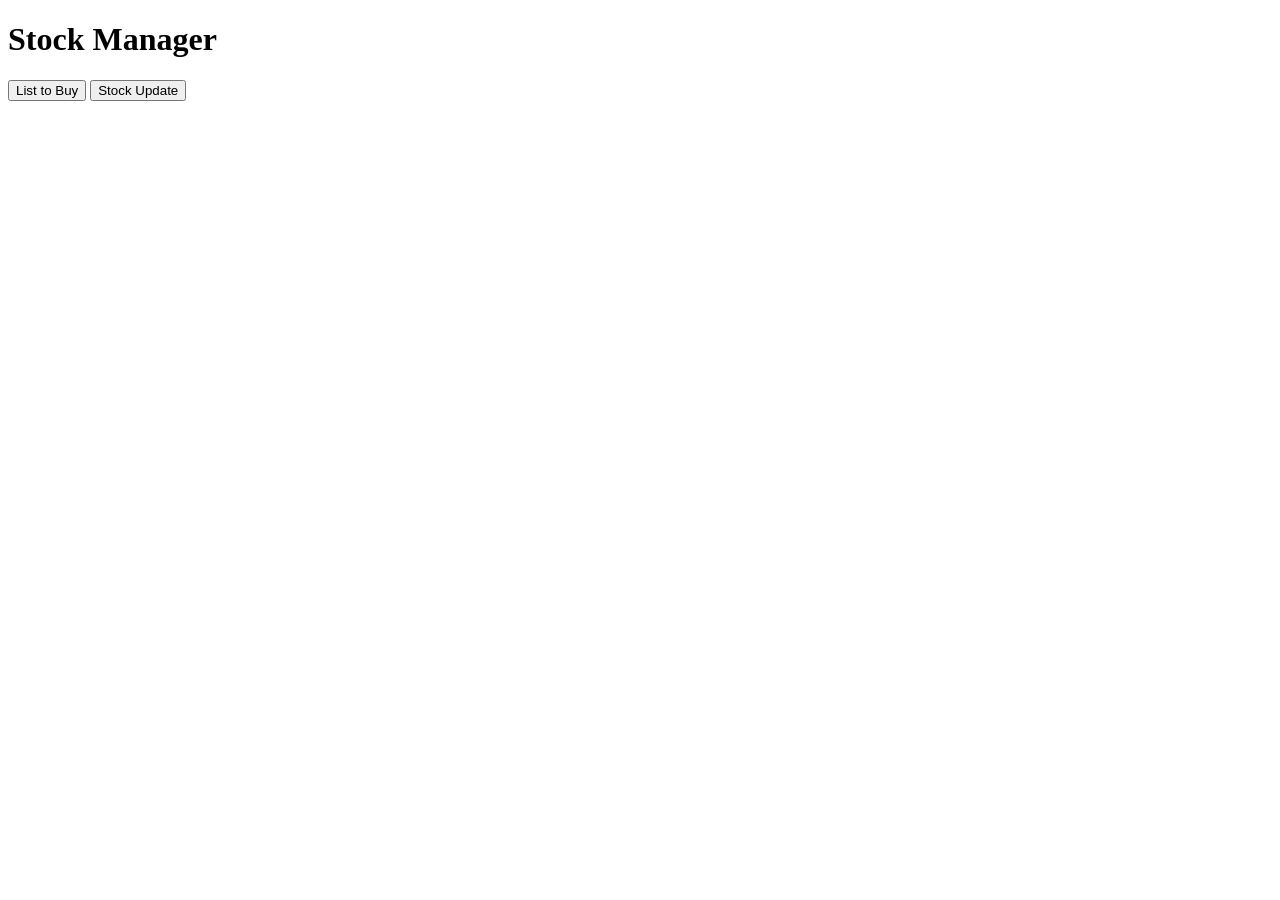
==== index.html @ 25455076 "Create index.html" ====
<!DOCTYPE html>
<html>
<head>
  <meta charset="UTF-8">
  <title>Stock Manager</title>
  <link rel="stylesheet" href="style.css">
</head>
<body>
  <h1>Stock Manager</h1>
  <button onclick="location.href='list.html'">List to Buy</button>
  <button onclick="location.href='update.html'">Stock Update</button>
</body>
</html>
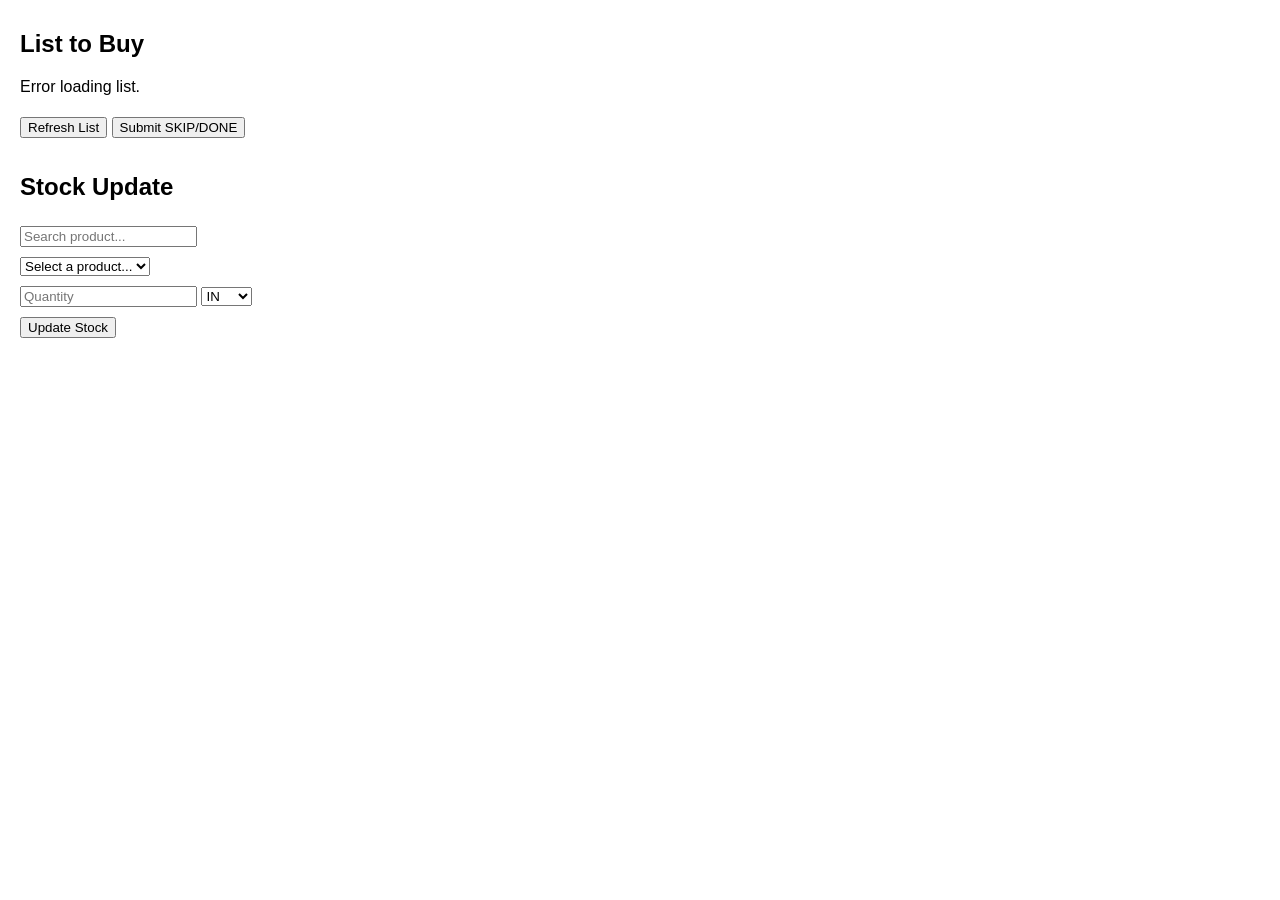
==== commit c4db12a8: "Update index.html" ====
--- a/index.html
+++ b/index.html
@@ -1,13 +1,45 @@
 <!DOCTYPE html>
-<html>
+<html lang="en">
 <head>
   <meta charset="UTF-8">
-  <title>Stock Manager</title>
-  <link rel="stylesheet" href="style.css">
+  <title>Inventory Management</title>
+  <script src="script.js"></script>
+  <style>
+    body { font-family: Arial, sans-serif; margin: 20px; }
+    h2 { margin-top: 30px; }
+    label { display: block; margin: 5px 0; }
+    input, select, button { margin: 5px 0; }
+  </style>
 </head>
 <body>
-  <h1>Stock Manager</h1>
-  <button onclick="location.href='list.html'">List to Buy</button>
-  <button onclick="location.href='update.html'">Stock Update</button>
+
+  <!-- LIST TO BUY SECTION -->
+  <h2>List to Buy</h2>
+  <div id="listForm"></div>
+  <button onclick="loadList()">Refresh List</button>
+  <button onclick="submitList()">Submit SKIP/DONE</button>
+
+  <!-- STOCK UPDATE SECTION -->
+  <h2>Stock Update</h2>
+  <input type="text" id="searchBar" placeholder="Search product..." onkeyup="filterDropdown()">
+  <br>
+  <select id="itemDropdown"></select>
+  <br>
+  <input type="number" id="qty" placeholder="Quantity">
+  <select id="type">
+    <option value="IN">IN</option>
+    <option value="OUT">OUT</option>
+  </select>
+  <br>
+  <button onclick="submitUpdate()">Update Stock</button>
+
+  <script>
+    // Initialize dropdown when page loads
+    window.onload = function() {
+      loadList();
+      initUpdatePage();
+    };
+  </script>
+
 </body>
 </html>
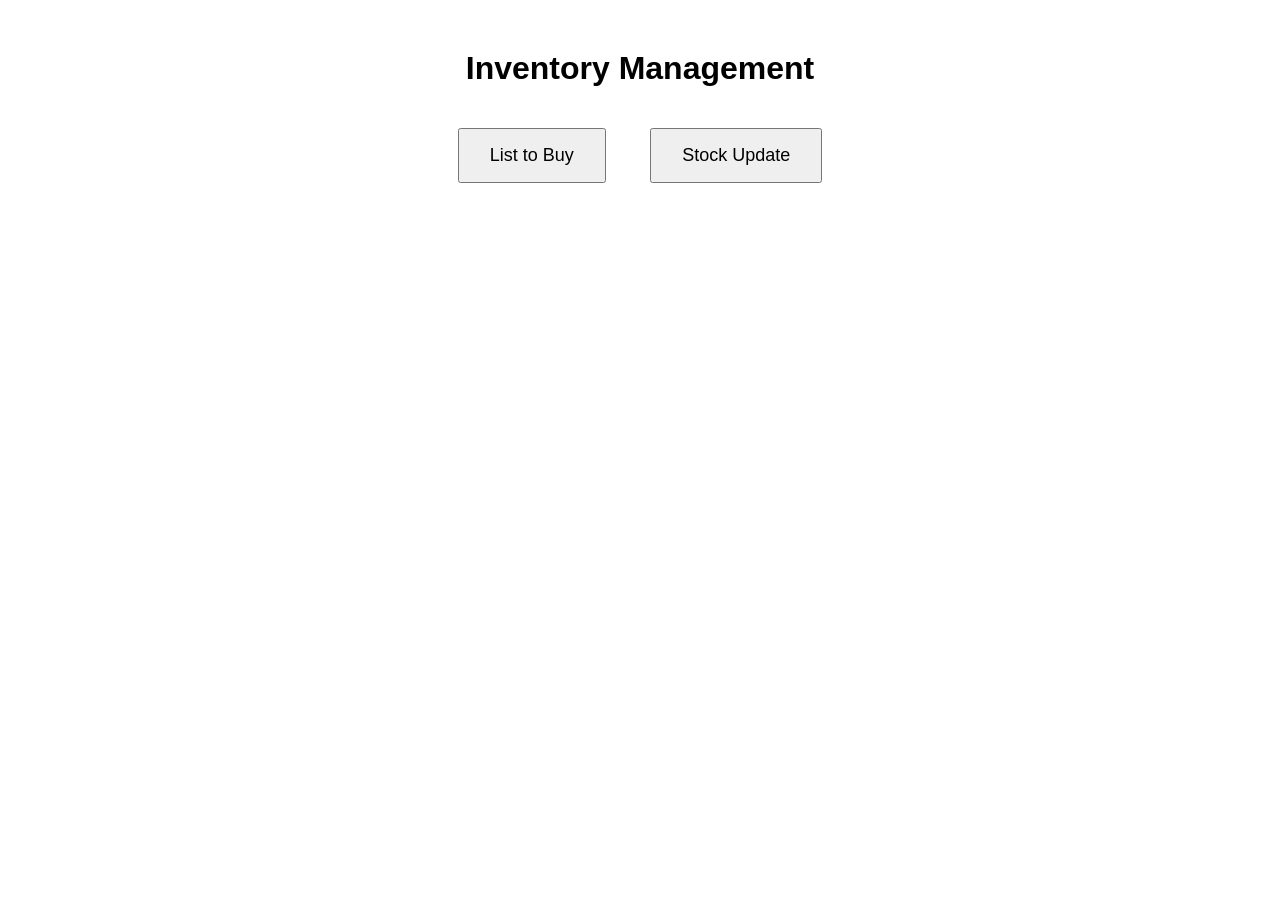
==== commit f608ad10: "Update index.html" ====
--- a/index.html
+++ b/index.html
@@ -2,44 +2,15 @@
 <html lang="en">
 <head>
   <meta charset="UTF-8">
-  <title>Inventory Management</title>
-  <script src="script.js"></script>
+  <title>Inventory App</title>
   <style>
-    body { font-family: Arial, sans-serif; margin: 20px; }
-    h2 { margin-top: 30px; }
-    label { display: block; margin: 5px 0; }
-    input, select, button { margin: 5px 0; }
+    body { font-family: Arial, sans-serif; text-align: center; margin-top: 50px; }
+    button { margin: 20px; padding: 15px 30px; font-size: 18px; }
   </style>
 </head>
 <body>
-
-  <!-- LIST TO BUY SECTION -->
-  <h2>List to Buy</h2>
-  <div id="listForm"></div>
-  <button onclick="loadList()">Refresh List</button>
-  <button onclick="submitList()">Submit SKIP/DONE</button>
-
-  <!-- STOCK UPDATE SECTION -->
-  <h2>Stock Update</h2>
-  <input type="text" id="searchBar" placeholder="Search product..." onkeyup="filterDropdown()">
-  <br>
-  <select id="itemDropdown"></select>
-  <br>
-  <input type="number" id="qty" placeholder="Quantity">
-  <select id="type">
-    <option value="IN">IN</option>
-    <option value="OUT">OUT</option>
-  </select>
-  <br>
-  <button onclick="submitUpdate()">Update Stock</button>
-
-  <script>
-    // Initialize dropdown when page loads
-    window.onload = function() {
-      loadList();
-      initUpdatePage();
-    };
-  </script>
-
+  <h1>Inventory Management</h1>
+  <button onclick="location.href='list.html'">List to Buy</button>
+  <button onclick="location.href='update.html'">Stock Update</button>
 </body>
 </html>
